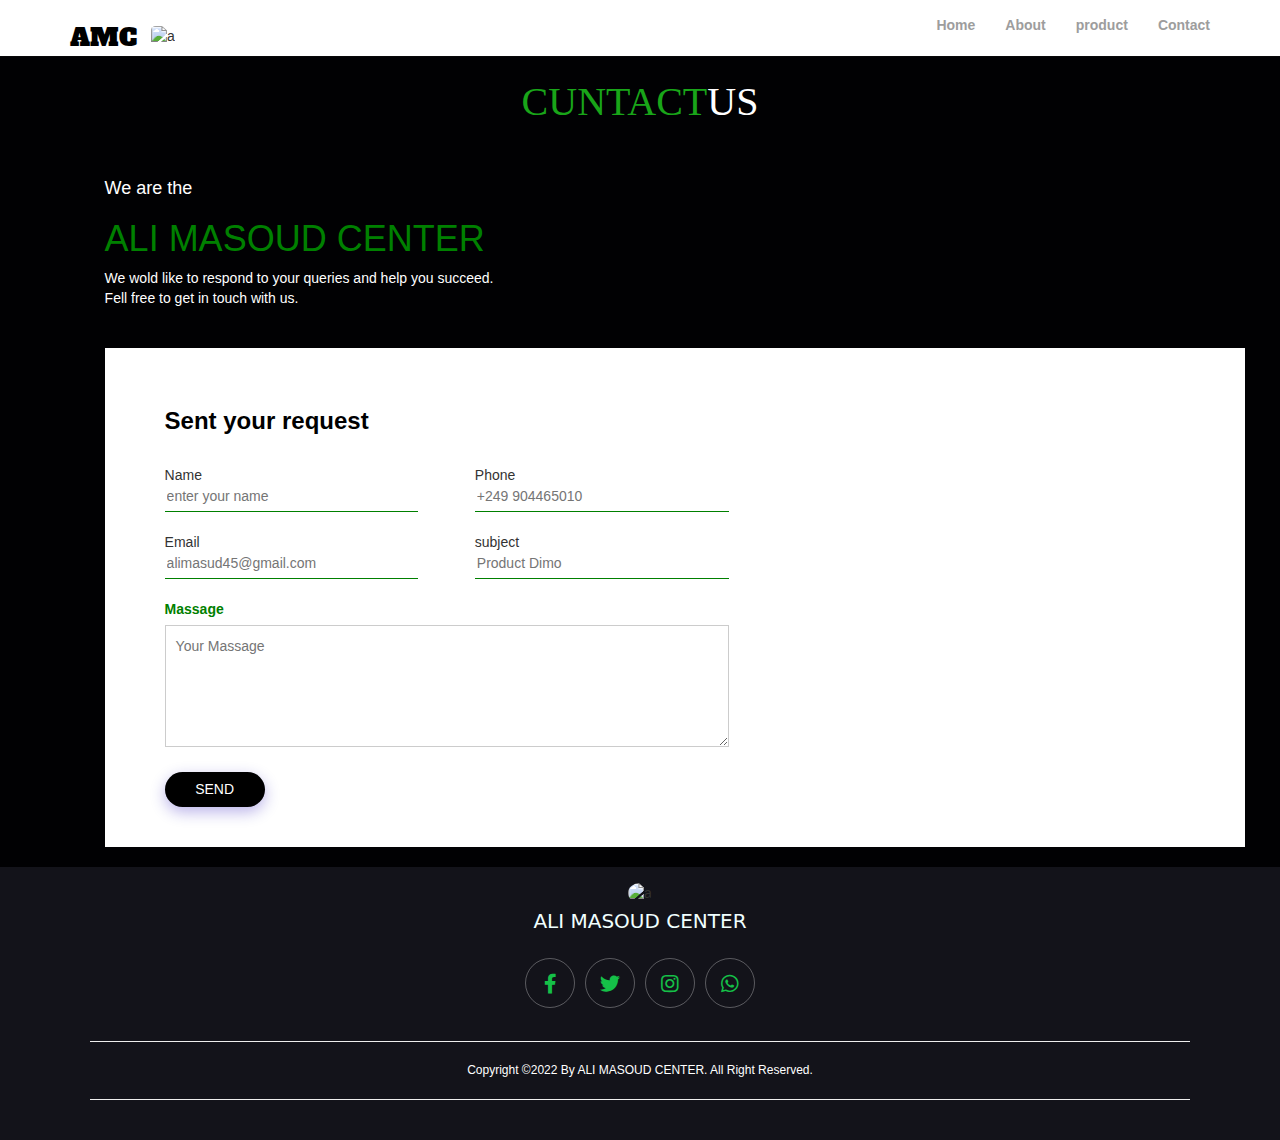
==== countac.html @ 3c0ea52d "Add files via upload" ====
<!DOCTYPE html>
<html lang="en">
<head>
    <meta charset="UTF-8">
    <meta http-equiv="X-UA-Compatible" content="IE=edge">
    <meta name="viewport" content="width=device-width, initial-scale=1.0">
    <title>Document</title>
     <!-- font awesome cdn link  -->
     <link rel="stylesheet" href="https://cdnjs.cloudflare.com/ajax/libs/font-awesome/5.15.4/css/all.min.css">
     <link rel="stylesheet" href="https://cdnjs.cloudflare.com/ajax/libs/font-awesome/5.15.4/css/all.min.css">
     <link href="https://fonts.googleapis.com/css2?family=Montserrat&display=swap" rel="stylesheet">
     <link href="https://fonts.googleapis.com/css2?family=Alfa+Slab+One&display=swap" rel="stylesheet">
     <link href="https://cdnjs.cloudflare.com/ajax/libs/twitter-bootstrap/3.3.7/css/bootstrap.min.css" rel="stylesheet">
     <link href="https://cdnjs.cloudflare.com/ajax/libs/animate.css/3.6.2/animate.min.css" rel="stylesheet">
     <
     <link rel="stylesheet" href="cuntact.css">
</head>
<body>



    <header>
        <nav class="navbar navbar-default navbar-fixed-top navbar-inverse" style="background-color: WHITE;"> 
            <div class="container">

                
              
                <div class="navbar-header">
                    <button type="button" class="navbar-toggle collapsed" data-toggle="collapse" data-target="#bs-example-navbar-collapse-1" aria-expanded="false">
                        <span class="sr-only"></span>
                        <span class="icon-bar"></span>
                        <span class="icon-bar"></span>
                        <span class="icon-bar"></span>
                    </button>
                    <br>
               <a href="" id="idris900" >AMC</a>
                    <img style=" border-radius: 20%; margin-top:  -12px; margin-left: 10px;" src="Modern Simple Black Beige H Initial Letter Logo.png " width="25" height="25" class="d-inline-block align-top" alt="a">
                </div>

                
                <div class="collapse navbar-collapse" id="bs-example-navbar-collapse-1">
                    
                    <ul class="nav navbar-nav navbar-right">
                        <li><a href="home.html" id="idris5" style="font-weight: bold;">Home</a></li>
                        <li><a href="about.html" id="idris40" style="font-weight: bold;">About</a></li>
                        <li><a href="test66.html" id="idris30" style="font-weight: bold;">product</a></li>
                        <li><a href="countac.html" id="idris10" style="font-weight: bold;">Contact</a></li>
                    </ul>
                </div>
            </div>
        </nav>
        </div>

    </header>
    <script src="https://cdnjs.cloudflare.com/ajax/libs/jquery/3.6.1/jquery.min.js"></script>
     <script src="https://cdnjs.cloudflare.com/ajax/libs/twitter-bootstrap/3.3.7/js/bootstrap.min.js"></script>
   
     
    
    

<section class="about" id="about">
<br>

    <h1 class="heading"> <span>cuntact</span>us</h1>


    
      
 <div class="wadhomed">
    <div class="container">
        <h4 style="color: white;"> We are the</h4>
        <h1 style="color: green;"> ALI MASOUD CENTER </h1>
        <p style="color: white;"> We wold like to respond to your queries and help you succeed. <br>Fell free to get in touch with us.</p>
        <div class="contact-box">
            <div class="contact-left">
           <h3 id="idris0101" class="idris0101 "> Sent your request</h3>
           <form>
            <div class="input-row">
                <div class="input-group">
                    <lable> Name</lable>
                    <input type="text" placeholder="enter your name">
                </div>
    
                   <div class="input-group">
                    <lable> Phone</lable>
                    <input type="text" placeholder="+249 904465010">
                </div>
    
            </div>
    
            <div class="input-row">
                <div class="input-group">
                    <lable> Email</lable>
                    <input type="email" placeholder="alimasud45@gmail.com">
                </div>
    
                   <div class="input-group">
                    <lable> subject</lable>
                    <input type="text" placeholder="Product Dimo">
                </div>
    
            </div>
    
    
            <label> Massage</label>
            <textarea rows="5" placeholder="Your Massage"></textarea>
    
             <button type="submit it">SEND </button>
           </form>
    
            </div>
    

   
</section>


    <section class="footer">
        <img style=" border-radius: 50%; margin-top:  -10px; margin-left: px;" src="Modern Simple Black Beige H Initial Letter Logo.png " width="50" height="50" class="d-inline-block align-top" alt="a">
        <p class="fw-bolder text-center" style="font-size: 20px;color: azure; font-family:system-ui, -apple-system, BlinkMacSystemFont, 'Segoe UI', Roboto, Oxygen, Ubuntu, Cantarell, 'Open Sans', 'Helvetica Neue', sans-serif;">ALI  MASOUD  CENTER </p>
        <div class="share">
            <a href="#" class="fab fa-facebook-f"></a>
            <a href="#" class="fab fa-twitter"></a>
            <a href="#" class="fab fa-instagram"></a>
            <a href="#" class="fab fa-whatsapp"></a>
   
    </div>

</div>
<hr style="color: white;">
<p class="text-center" style="font-size:12px ; color:white;">Copyright ©2022 By ALI MASOUD CENTER. All Right Reserved.</p>  
    <hr style="color: white;">
        
    
    </section>
</body>
</html>
---- cuntact.css ----
:root{
    --main-color:#d3ad7f;
    --black:#13131a;
    --bg:#010103;
    --border:.1rem solid rgba(255,255,255,.3);
}



   
   
    
    





body{
  background: #010103; 
}

section{
    padding:2rem 7%;
}
.heading{
    text-align: center;
    color:white;
    text-transform: uppercase;
    padding-bottom: 3.5rem;
    font-size: 4rem;
    font-family:'Times New Roman', Times, serif ;
}

.heading span{
    color:rgb(25, 165, 25);
    text-transform: uppercase;
    font-family: 'Times New Roman', Times, serif;
    
}










/* media queries  */
@media (max-width:991px){

    html{
        font-size: 55%;
    }

    .header{
        padding:1.5rem 2rem;
    }

    section{
        padding:2rem;
    }

}

@media (max-width:768px){

    #menu-btn{
        display: inline-block;
    }

    .header .navbar{
        position: absolute;
        top:100%; right: -100%;
        background: rgb(13, 1, 1);
        width: 30rem;
        height: calc(100vh - 9.5rem);
    }

    .header .navbar.active{
        right:0;
    }

    .header .navbar a{
        color:var(--black);
        display: block;
        margin:1.5rem;
        padding:.5rem;
        font-size: 2rem;
    }

    .header .search-form{
        width: 90%;
        right: 2rem;
    }
















    
    .home{
        background-position: left;
        justify-content: center;
        text-align: center;
    }

    .home .content h3{
        font-size: 4.5rem;
    }

    .home .content p{
        font-size: 1.5rem;
    }

}

@media (max-width:450px){

    html{
        font-size: 50%;
    }

}







.footer{
    background:var(--black);
    text-align: center;
}

.footer .share{
    padding:1rem 0;
}

.footer .share a{
    height: 5rem;
    width: 5rem;
    line-height: 5rem;
    font-size: 2rem;
    color:rgb(21, 192, 72);
    border:var(--border);
    margin:.3rem;
    border-radius: 50%;
}

.footer .share a:hover{
    background-color: white;
}

.footer .links{
    display: flex;
    justify-content: center;
    flex-wrap: wrap;
    padding:2rem 0;
    gap:1rem;
}

.footer .links a{
    padding:.7rem 2rem;
    color:rgb(255, 255, 255);
    border:var(--border);
    font-size: 2rem;
}

.footer .links a:hover{
    background:var(--main-color);
}

.footer .credit{
    font-size: 2rem;
    color:#fff;
    font-weight: lighter;
    padding:1.5rem;
}

.footer .credit span{
    color:var(--main-color);
}



   




#idris2 .carousel-inner .item{
    height: 100vh;
}

	


#idris5:hover{
background:rgb(37, 141, 37);
border-radius: 4rem;
color:white;
transition: background 0.5s;
}

#idris40:hover, 
.navbar .home-active{
background:rgb(37, 141, 37);
border-radius: 5rem;
color:white;
transition: background 0.5s;
}

#idris30:hover, 
.navbar .home-active{
background:rgb(37, 141, 37);
border-radius: 5rem;
color:white;
transition: background 0.5s;
}

#idris10:hover, 
.navbar .home-active{
background:rgb(37, 141, 37);
border-radius: 5rem;
color:white;
transition: background 0.5s;

}


#idris900{
	color:black;
	font-family: 'Alfa Slab One', cursive;
	font-size: 25px;
    padding-top: -10px;
  
}
.navbar-inverse .navbar-nav{
	color:rgb(112, 22, 22);
}




#idris{
    font-size: 62.5%;
    overflow-x: hidden;
    scroll-padding-top: 9rem;
    scroll-behavior: smooth;
    margin:0; padding:0;
}










.contact-box{
    background:#fff;
    display:flex ;
}
.wadhomed{
  
    font-family: 'Poppins', sans-serif;
font-family: 'Roboto', sans-serif;
}
.contact-left{
flex-basis:60% ;
padding: 40px 60px;

}
.contact-right{
    flex-basis:40% ;
    padding: 40px ;
    background: black;
    color: white;
    
    }
h2{
    margin-bottom: 10px;
    color:white;
}
.container p{
    margin-bottom: 40px;
}
.input-row{
display: flex;
justify-content:space-between;
margin-bottom:20px ;

}
.input-row .input-group{
flex-basis: 45%;
}
input{
    width: 100%;
    border: none;
    border-bottom: 1px solid green;
    outline: none;
    padding-bottom: 5px;
}
textarea{
    width: 100%;
    border:1px solid  #ccc;
    outline: none;
    padding: 10px;
    box-sizing: border-box;
}
label{
  margin-bottom: 6px;
  display: block; 
   color: green;
}

button{
    background:black;
    width: 100px;
    border: none;
    outline: none;
    color: white;
    height: 35px;
    border-radius: 30px;
    margin-top: 20px;
    box-shadow: 0px 5px 15px 0px rgba(28,0,181,0.3) ;
}
 .contact-left #idris0101{
    color: black;
    font-weight: 600;
    margin-bottom: 30px;
 }

 .contact-right #idris0101{
 
    font-weight: 600;
    margin-bottom: 30px;
 }
 tr td:first-child{
    padding-right: 20px;
 }
 tr td{
    padding-top: 20px;
 }
 box{
    margin: 50px auto;
 }
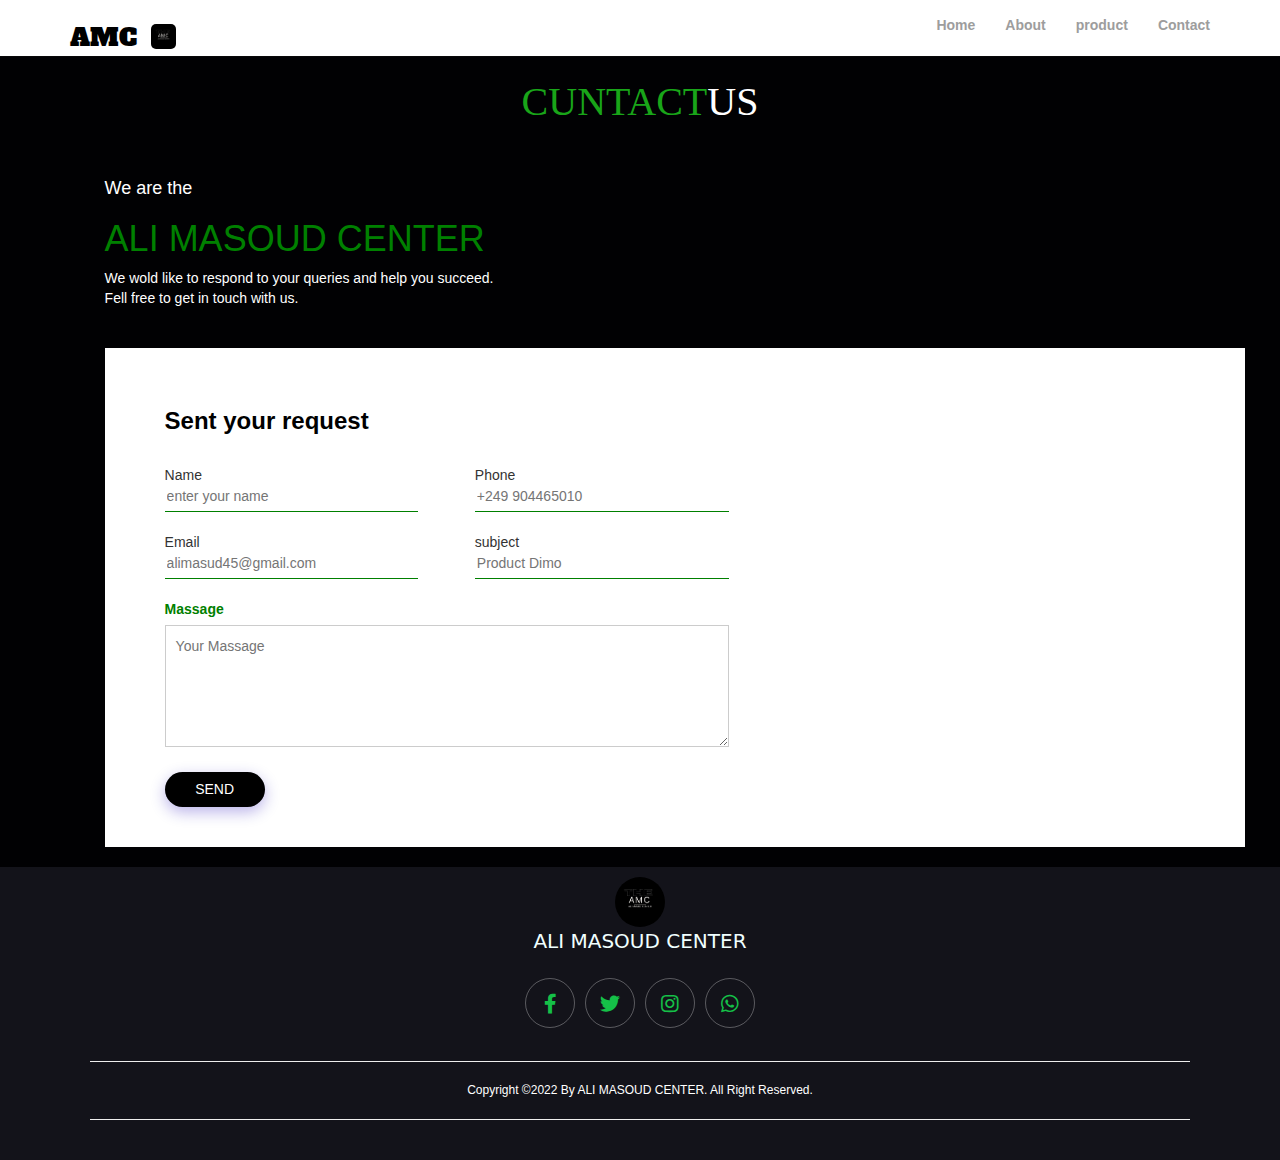
==== commit 88d7acd5: "Add files via upload" ====
--- a/countac.html
+++ b/countac.html
@@ -41,7 +41,7 @@
                 <div class="collapse navbar-collapse" id="bs-example-navbar-collapse-1">
                     
                     <ul class="nav navbar-nav navbar-right">
-                        <li><a href="home.html" id="idris5" style="font-weight: bold;">Home</a></li>
+                        <li><a href="index.html" id="idris5" style="font-weight: bold;">Home</a></li>
                         <li><a href="about.html" id="idris40" style="font-weight: bold;">About</a></li>
                         <li><a href="test66.html" id="idris30" style="font-weight: bold;">product</a></li>
                         <li><a href="countac.html" id="idris10" style="font-weight: bold;">Contact</a></li>
